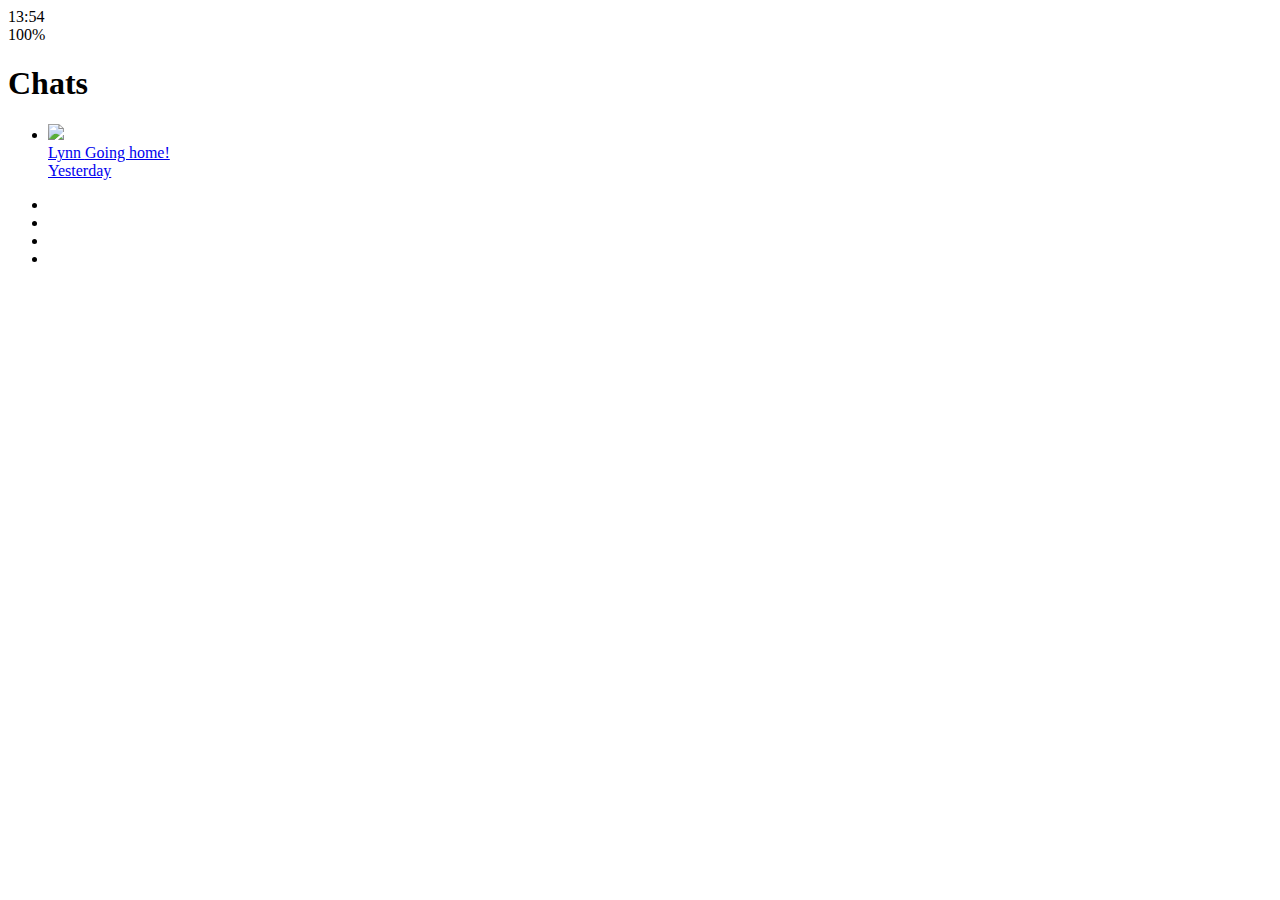
==== index.html @ a4370c29 "Add files via upload" ====
<!DOCTYPE html>
<html lang="en">
  <head>
    <meta charset="UTF-8" />
    <meta name="viewport" content="width=device-width, initial-scale=1.0" />
    <link
      rel="stylesheet"
      href="https://use.fontawesome.com/releases/v5.12.1/css/all.css"
      integrity="sha384-v8BU367qNbs/aIZIxuivaU55N5GPF89WBerHoGA4QTcbUjYiLQtKdrfXnqAcXyTv"
      crossorigin="anonymous"
    />
    <title>Chats | Kakao Clone</title>
  </head>
  <body>
    <div class="status-bar">
      <div class="status-bar__column">
        <span class="status-bar__clock">13:54 </span>
      </div>
      <div class="status-bar__column">
        <i class="fas fa-clock"></i>
        <i class="fas fa-volume-mute"></i>
        <i class="fas fa-wifi"></i>
        <i class="fas fa-battery-full"></i>
        <span class="status-bar__battery-lebel">100%</span>
      </div>
    </div>
    <header class="header">
      <div class="header__header-column">
        <h1 class="header__title">Chats</h1>
      </div>
      <div class="header__header-column">
        <span class="header__icon"> <i class="fas fa-search"></i></span>
        <span class="header__icon"> <i class="far fa-comment"></i></span>
        <span class="header__icon"> <i class="fas fa-cog"></i></span>
      </div>
    </header>
    <main class="chasts">
      <ul class="chats__list">
        <li class="chats__chat">
          <a href="chat.html">
            <div class="chat__column">
              <img
                class="chat__avatar g-avatar"
                src="C:/00.Anaconda/★★공부/04.Kakao_clone/images/avatar.jpg"
              />
              <div class="chat__content">
                <span class="chat__username">
                  Lynn
                </span>
                <span class="chat__preview">Going home!</span>
              </div>
            </div>
            <div class="chat__column">
              <span class="chat__timestamp">
                Yesterday
              </span>
            </div>
          </a>
        </li>
      </ul>
    </main>
    <nav class="nav">
      <ul class="nav__list">
        <li class="nav__list-item">
          <a href="friends.html" class="nav__list-link">
            <i class="far fa-user"></i>
          </a>
        </li>
        <li class="nav__list-item">
          <a href="index.html" class="nav__list-link">
            <i class="fas fa-comment"></i>
          </a>
        </li>
        <li class="nav__list-item">
          <a href="find.html" class="nav__list-link">
            <i class="fas fa-search"></i>
          </a>
        </li>
        <li class="nav__list-item">
          <a href="more.html" class="nav__list-link">
            <i class="fas fa-ellipsis-h"></i>
          </a>
        </li>
      </ul>
    </nav>
  </body>
</html>
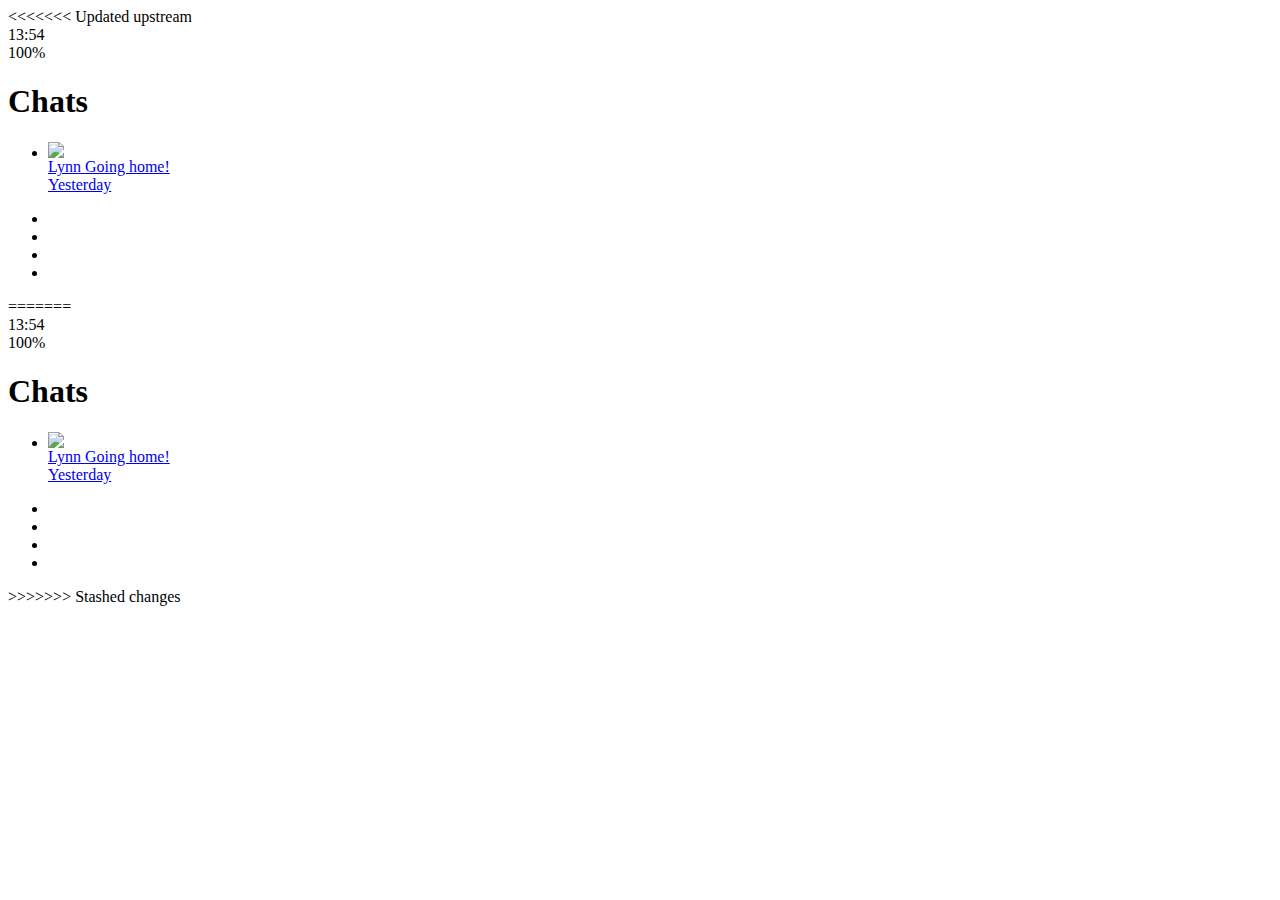
==== commit b62b2850: "Initial commit" ====
--- a/index.html
+++ b/index.html
@@ -1,3 +1,4 @@
+<<<<<<< Updated upstream
 <!DOCTYPE html>
 <html lang="en">
   <head>
@@ -85,3 +86,92 @@
     </nav>
   </body>
 </html>
+=======
+<!DOCTYPE html>
+<html lang="en">
+  <head>
+    <meta charset="UTF-8" />
+    <meta name="viewport" content="width=device-width, initial-scale=1.0" />
+    <link
+      rel="stylesheet"
+      href="https://use.fontawesome.com/releases/v5.12.1/css/all.css"
+      integrity="sha384-v8BU367qNbs/aIZIxuivaU55N5GPF89WBerHoGA4QTcbUjYiLQtKdrfXnqAcXyTv"
+      crossorigin="anonymous"
+    />
+    <title>Chats | Kakao Clone</title>
+  </head>
+  <body>
+    <div class="status-bar">
+      <div class="status-bar__column">
+        <span class="status-bar__clock">13:54 </span>
+      </div>
+      <div class="status-bar__column">
+        <i class="fas fa-clock"></i>
+        <i class="fas fa-volume-mute"></i>
+        <i class="fas fa-wifi"></i>
+        <i class="fas fa-battery-full"></i>
+        <span class="status-bar__battery-lebel">100%</span>
+      </div>
+    </div>
+    <header class="header">
+      <div class="header__header-column">
+        <h1 class="header__title">Chats</h1>
+      </div>
+      <div class="header__header-column">
+        <span class="header__icon"> <i class="fas fa-search"></i></span>
+        <span class="header__icon"> <i class="far fa-comment"></i></span>
+        <span class="header__icon"> <i class="fas fa-cog"></i></span>
+      </div>
+    </header>
+    <main class="chasts">
+      <ul class="chats__list">
+        <li class="chats__chat">
+          <a href="chat.html">
+            <div class="chat__column">
+              <img
+                class="chat__avatar g-avatar"
+                src="C:/00.Anaconda/★★공부/04.Kakao_clone/images/avatar.jpg"
+              />
+              <div class="chat__content">
+                <span class="chat__username">
+                  Lynn
+                </span>
+                <span class="chat__preview">Going home!</span>
+              </div>
+            </div>
+            <div class="chat__column">
+              <span class="chat__timestamp">
+                Yesterday
+              </span>
+            </div>
+          </a>
+        </li>
+      </ul>
+    </main>
+    <nav class="nav">
+      <ul class="nav__list">
+        <li class="nav__list-item">
+          <a href="friends.html" class="nav__list-link">
+            <i class="far fa-user"></i>
+          </a>
+        </li>
+        <li class="nav__list-item">
+          <a href="index.html" class="nav__list-link">
+            <i class="fas fa-comment"></i>
+          </a>
+        </li>
+        <li class="nav__list-item">
+          <a href="find.html" class="nav__list-link">
+            <i class="fas fa-search"></i>
+          </a>
+        </li>
+        <li class="nav__list-item">
+          <a href="more.html" class="nav__list-link">
+            <i class="fas fa-ellipsis-h"></i>
+          </a>
+        </li>
+      </ul>
+    </nav>
+  </body>
+</html>
+>>>>>>> Stashed changes
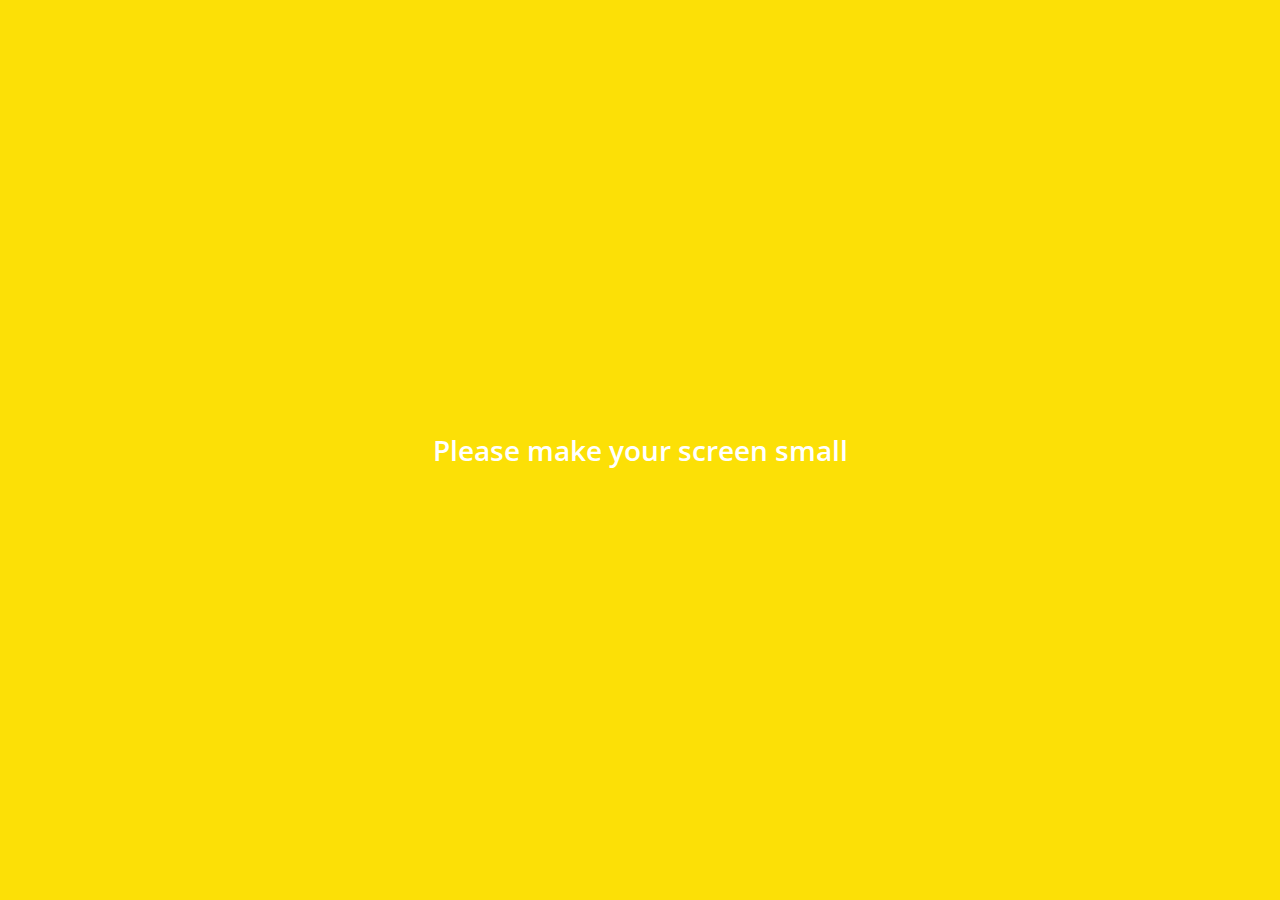
==== commit 89f2119a: "Add files via upload" ====
--- a/index.html
+++ b/index.html
@@ -1,4 +1,3 @@
-<<<<<<< Updated upstream
 <!DOCTYPE html>
 <html lang="en">
   <head>
@@ -10,6 +9,7 @@
       integrity="sha384-v8BU367qNbs/aIZIxuivaU55N5GPF89WBerHoGA4QTcbUjYiLQtKdrfXnqAcXyTv"
       crossorigin="anonymous"
     />
+    <link rel="stylesheet" href="css/styles.css" />
     <title>Chats | Kakao Clone</title>
   </head>
   <body>
@@ -21,8 +21,8 @@
         <i class="fas fa-clock"></i>
         <i class="fas fa-volume-mute"></i>
         <i class="fas fa-wifi"></i>
+        <span class="status-bar__battery-level">100%</span>
         <i class="fas fa-battery-full"></i>
-        <span class="status-bar__battery-lebel">100%</span>
       </div>
     </div>
     <header class="header">
@@ -39,22 +39,23 @@
       <ul class="chats__list">
         <li class="chats__chat">
           <a href="chat.html">
-            <div class="chat__column">
-              <img
-                class="chat__avatar g-avatar"
-                src="C:/00.Anaconda/★★공부/04.Kakao_clone/images/avatar.jpg"
-              />
-              <div class="chat__content">
-                <span class="chat__username">
-                  Lynn
-                </span>
-                <span class="chat__preview">Going home!</span>
+            <div class="chatss__chat friend friend--lg">
+              <div class="friend__column">
+                <img
+                  src="C:/00.Anaconda/★★공부/04.Kakao_clone/images/avatar.jpg"
+                  alt=""
+                  class="m-avatar friend"
+                />
+                <div class="friend__content">
+                  <span class="friend__name">
+                    Lynn
+                  </span>
+                  <span class="friend__bottom-text">Going home</span>
+                </div>
               </div>
-            </div>
-            <div class="chat__column">
-              <span class="chat__timestamp">
-                Yesterday
-              </span>
+              <div class="friend__column">
+                <span class="chat__timestamp">March 8</span>
+              </div>
             </div>
           </a>
         </li>
@@ -69,6 +70,7 @@
         </li>
         <li class="nav__list-item">
           <a href="index.html" class="nav__list-link">
+            <div class="nav__badge">8</div>
             <i class="fas fa-comment"></i>
           </a>
         </li>
@@ -84,94 +86,8 @@
         </li>
       </ul>
     </nav>
+    <div class="bigScreen">
+      <span class="bigScreen__text">Please make your screen small</span>
+    </div>
   </body>
 </html>
-=======
-<!DOCTYPE html>
-<html lang="en">
-  <head>
-    <meta charset="UTF-8" />
-    <meta name="viewport" content="width=device-width, initial-scale=1.0" />
-    <link
-      rel="stylesheet"
-      href="https://use.fontawesome.com/releases/v5.12.1/css/all.css"
-      integrity="sha384-v8BU367qNbs/aIZIxuivaU55N5GPF89WBerHoGA4QTcbUjYiLQtKdrfXnqAcXyTv"
-      crossorigin="anonymous"
-    />
-    <title>Chats | Kakao Clone</title>
-  </head>
-  <body>
-    <div class="status-bar">
-      <div class="status-bar__column">
-        <span class="status-bar__clock">13:54 </span>
-      </div>
-      <div class="status-bar__column">
-        <i class="fas fa-clock"></i>
-        <i class="fas fa-volume-mute"></i>
-        <i class="fas fa-wifi"></i>
-        <i class="fas fa-battery-full"></i>
-        <span class="status-bar__battery-lebel">100%</span>
-      </div>
-    </div>
-    <header class="header">
-      <div class="header__header-column">
-        <h1 class="header__title">Chats</h1>
-      </div>
-      <div class="header__header-column">
-        <span class="header__icon"> <i class="fas fa-search"></i></span>
-        <span class="header__icon"> <i class="far fa-comment"></i></span>
-        <span class="header__icon"> <i class="fas fa-cog"></i></span>
-      </div>
-    </header>
-    <main class="chasts">
-      <ul class="chats__list">
-        <li class="chats__chat">
-          <a href="chat.html">
-            <div class="chat__column">
-              <img
-                class="chat__avatar g-avatar"
-                src="C:/00.Anaconda/★★공부/04.Kakao_clone/images/avatar.jpg"
-              />
-              <div class="chat__content">
-                <span class="chat__username">
-                  Lynn
-                </span>
-                <span class="chat__preview">Going home!</span>
-              </div>
-            </div>
-            <div class="chat__column">
-              <span class="chat__timestamp">
-                Yesterday
-              </span>
-            </div>
-          </a>
-        </li>
-      </ul>
-    </main>
-    <nav class="nav">
-      <ul class="nav__list">
-        <li class="nav__list-item">
-          <a href="friends.html" class="nav__list-link">
-            <i class="far fa-user"></i>
-          </a>
-        </li>
-        <li class="nav__list-item">
-          <a href="index.html" class="nav__list-link">
-            <i class="fas fa-comment"></i>
-          </a>
-        </li>
-        <li class="nav__list-item">
-          <a href="find.html" class="nav__list-link">
-            <i class="fas fa-search"></i>
-          </a>
-        </li>
-        <li class="nav__list-item">
-          <a href="more.html" class="nav__list-link">
-            <i class="fas fa-ellipsis-h"></i>
-          </a>
-        </li>
-      </ul>
-    </nav>
-  </body>
-</html>
->>>>>>> Stashed changes
--- a/css/styles.css
+++ b/css/styles.css
@@ -0,0 +1,49 @@
+@import url("https://fonts.googleapis.com/css?family=Open+Sans:400,600,700&display=swap");
+@import "reset.css";
+@import "status-bar.css";
+@import "header.css";
+@import "nav-bar.css";
+@import "friend.css";
+@import "friends.css";
+@import "find.css";
+@import "more.css";
+@import "settings.css";
+@import "chat.css";
+@import "mobile.css";
+
+/* 모든 스타일에 적용할 property 선언 */
+/* 모든 element에 기본 적용하는 것으로 하자 */
+/* padding은 추가하지만 박스크기는 더 크게 만들지 말아줘! 라는 명령 */
+* {
+  box-sizing: border-box;
+}
+body {
+  background-color: white;
+  padding: 10px 20px;
+  color: #020202;
+  font-family: "Open Sans";
+}
+
+a {
+  /* 컬러를 부모의 컬러와 동일하게 하겠다는 뜻 */
+  /* 더이상 눌러도 보라색으로 바뀌지 않는다 */
+  color: inherit;
+  /* 링크에 밑줄을 없애는 방법 */
+  text-decoration: none;
+}
+
+@keyframes fadeIn {
+  from {
+    opacity: 0;
+    transform: translateY(50px);
+  }
+  to {
+    opacity: 1;
+    transform: none;
+  }
+}
+
+/* main 태그에 fadeIn에 설정해놓은 @keyframe을 적용한다 */
+main {
+  animation: fadeIn 0.5s ease-in-out;
+}
